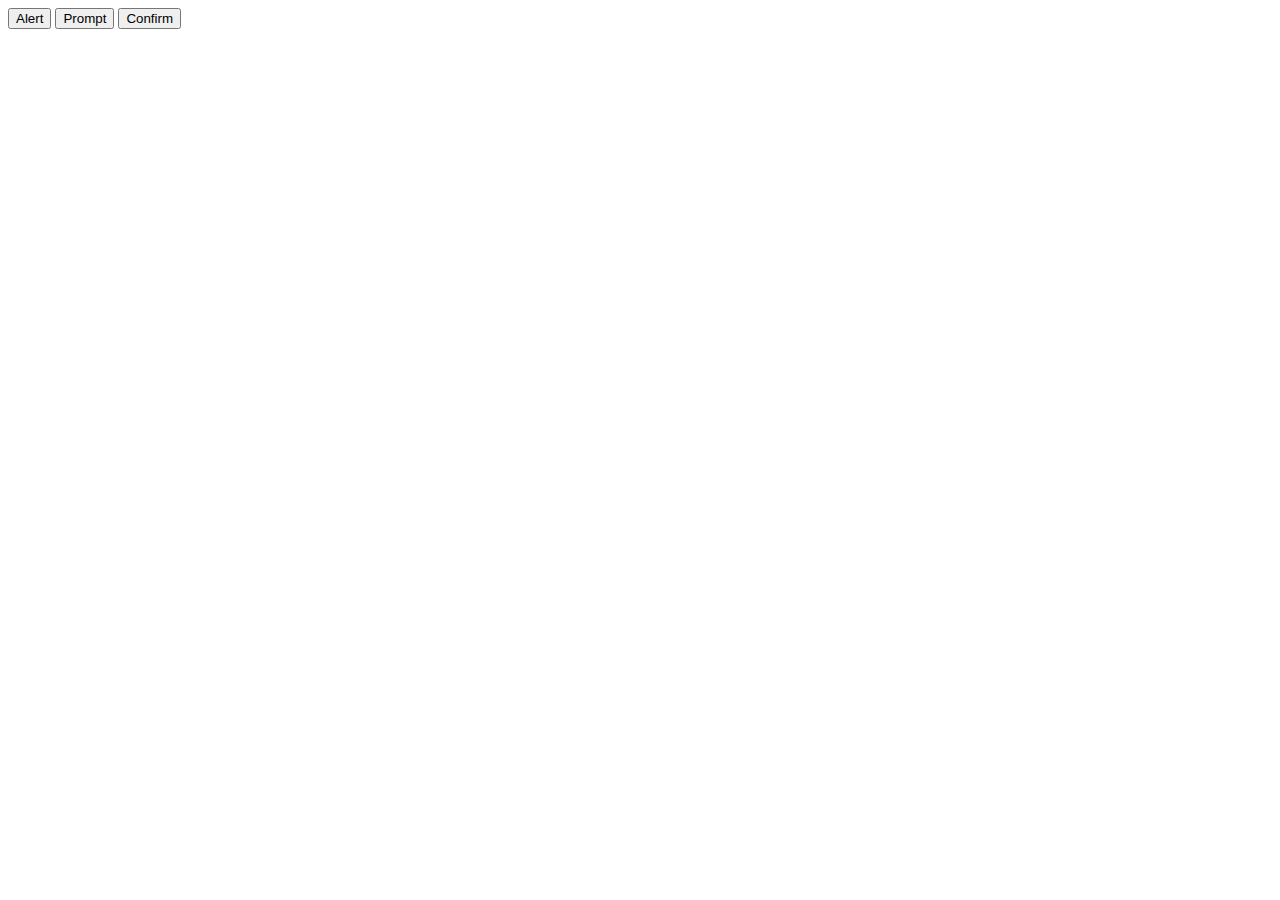
==== html/index.html @ c8428b6b "Learned about the pages" ====
<!DOCTYPE html>
<html lang="en">
<head>
    <meta charset="UTF-8">
    <meta http-equiv="X-UA-Compatible" content="IE=edge">
    <meta name="viewport" content="width=device-width, initial-scale=1.0">
    <title>Document</title>
</head> 
<body>
<button onclick="ShowAlert()">Alert</button>    
<button onclick="ShowPrompt()">Prompt</button>
<button onclick="ShowConfirm()">Confirm</button>
    <script src="../Js/alerts.js">
     
    </script>
</body>
</html>
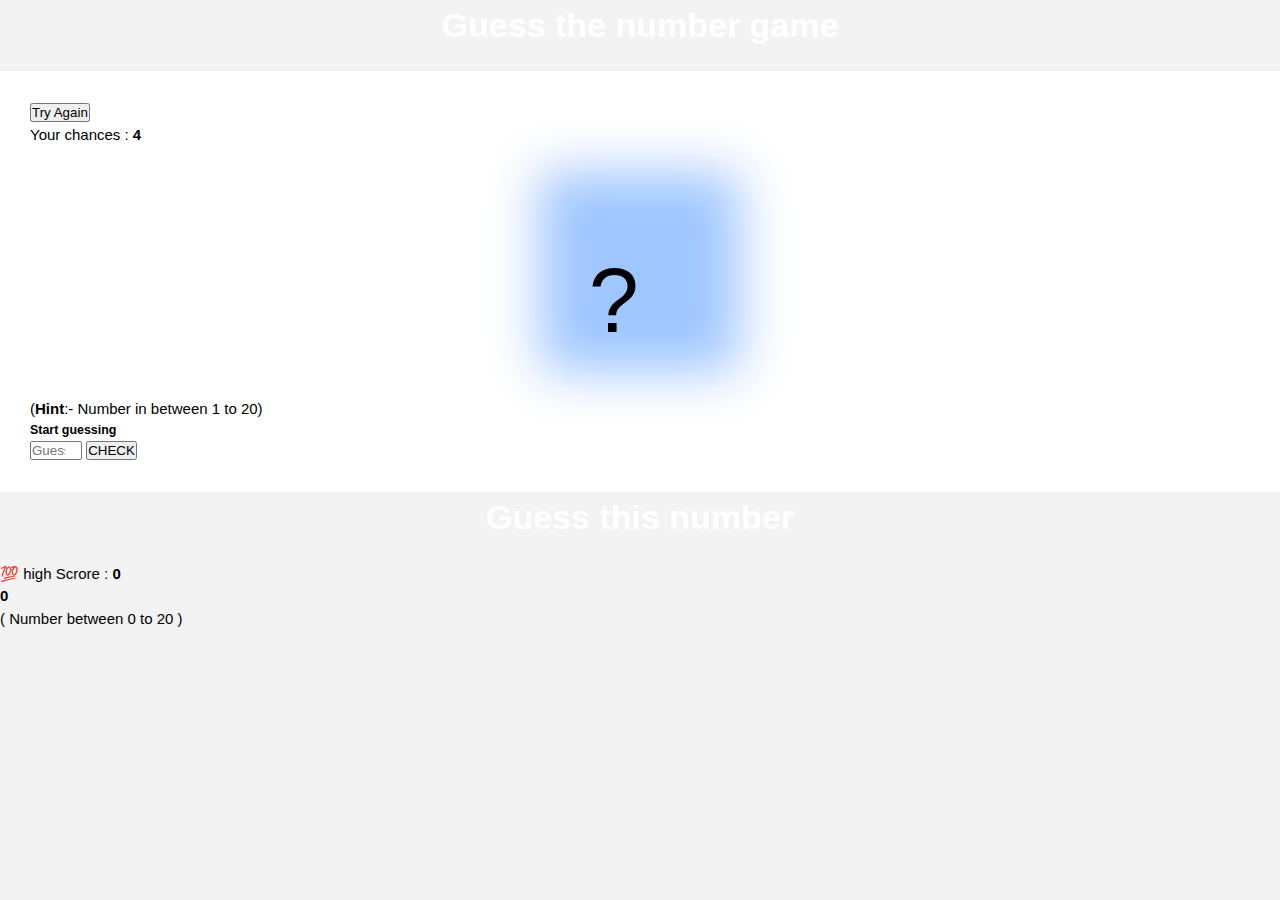
==== commit dcaa75b2: "updated the changes" ====
--- a/html/index.html
+++ b/html/index.html
@@ -1,17 +1,136 @@
 <!DOCTYPE html>
 <html lang="en">
-<head>
-    <meta charset="UTF-8">
-    <meta http-equiv="X-UA-Compatible" content="IE=edge">
-    <meta name="viewport" content="width=device-width, initial-scale=1.0">
+  <head>
+    <meta charset="UTF-8" />
+    <meta http-equiv="X-UA-Compatible" content="IE=edge" />
+    <meta name="viewport" content="width=device-width, initial-scale=1.0" />
     <title>Document</title>
-</head> 
-<body>
-<button onclick="ShowAlert()">Alert</button>    
-<button onclick="ShowPrompt()">Prompt</button>
-<button onclick="ShowConfirm()">Confirm</button>
-    <script src="../Js/alerts.js">
-     
-    </script>
-</body>
-</html>+    <link
+      href="https://cdn.jsdelivr.net/npm/bootstrap@5.0.2/dist/css/bootstrap.min.css"
+      rel="stylesheet"
+      integrity="sha384-EVSTQN3/azprG1Anm3QDgpJLIm9Nao0Yz1ztcQTwFspd3yD65VohhpuuCOmLASjC"
+      crossorigin="anonymous"
+    />
+    <link href="../css/styles.css" rel="stylesheet" />
+  </head>
+  <body>
+    <div class="container vh-100">
+      <div class="row h-100">
+        <div class="col-md-8 col-lg-6 m-auto py-5">
+          <h1 class="header">Guess the number game</h1>
+          <div class="card" id="card">
+            <div class="game-success" id="successMessage">
+              <div
+                class="h-100 d-flex flex-column justify-content-center align-items-center"
+              >
+                <div class="mb-4 text-center">
+                  <h4 class="mb-0 text-success header">Won the game</h4>
+                  <p class="mb-0 fs-5 text-success">
+                    You gussed the number! Kudoos.
+                    <span id="scoretext"></span>
+                  </p>
+                </div>
+                <button class="btn btn-primary" onclick="InitialValues()">
+                  Start another game
+                </button>
+              </div>
+            </div>
+            <div id="gameover" class="game-over">
+              <div
+                class="h-100 d-flex flex-column justify-content-center align-items-center"
+              >
+                <div class="mb-4 text-center">
+                  <h4 class="mb-0 header">Game Over</h4>
+                  <p class="mb-0 fs-5 px-4 text-white">
+                    Yourchances are left please try again. <b>Good Luck!</b>
+                  </p>
+                </div>
+                <button class="btn btn-primary" onclick="InitialValues()">
+                  Start new game
+                </button>
+              </div>
+            </div>
+            <div class="card-body">
+              <div class="d-flex align-items-center">
+                <button
+                  class="btn btn-primary me-auto"
+                  onclick="InitialValues()"
+                >
+                  Try Again
+                </button>
+                <div class="fs-15 ms-auto text-body" id="highscorecontent">
+                  <span class="text-muted">High Score :</span>
+                  <strong id="highscore" class="fw-bold">0</strong>
+                </div>
+                <div class="ms-4 fs-15 text-body">
+                  <span class="text-muted">Your chances :</span>
+                  <strong id="score" class="fw-bold">0</strong>
+                </div>
+              </div>
+              <div>
+                <div class="text-center d-flex flex-column">
+                  <div class="mb-3 question d-inline-flex">
+                    <span>?</span>
+                    <div class="number-box" id="actualMember"></div>
+                  </div>
+                  <span class="text-muted"
+                    >(<b>Hint</b>:- Number in between 1 to 20)</span
+                  >
+                </div>
+              </div>
+              <div class="border-top-dashed mt-3 pt-3">
+                <h5 id="Message" class="mb-3 fw-bold">Start guessing</h5>
+                <form
+                  class="d-flex flex-nowrap"
+                  onsubmit=" return CheckNumber(event)"
+                >
+                  <input
+                    type="number"
+                    name="guess"
+                    min="0"
+                    max="20"
+                    required
+                    id="gussed"
+                    class="form-control me-3"
+                    placeholder="Guess the number"
+                  />
+                  <button class="btn btn-primary" type="submit">CHECK</button>
+                </form>
+              </div>
+            </div>
+          </div>
+        </div>
+      </div>
+    </div>
+    <div class="container d-none">
+      <div class="row py-5">
+        <div class="col-md-5 mx-auto">
+          <h1 class="header">Guess this number</h1>
+
+          <div class="card shadow-sm">
+            <div class="card-body text-center p-4 m-2">
+              <div class="d-flex align-items-center justify-content-between">
+                <div class="d-flex align-items-center">
+                  <div class="text-muted text-nowrap me-4">
+                    💯 high Scrore :
+                    <strong id="">0</strong>
+                  </div>
+                </div>
+              </div>
+              <div class="mt-4">
+                <h4 class="font-weight-bold">0</h4>
+                <span class="small text-muted">( Number between 0 to 20 )</span>
+              </div>
+            </div>
+          </div>
+        </div>
+      </div>
+    </div>
+    <script src="../Js/playground.js"></script>
+    <script
+      src="https://cdn.jsdelivr.net/npm/bootstrap@5.0.2/dist/js/bootstrap.bundle.min.js"
+      integrity="sha384-MrcW6ZMFYlzcLA8Nl+NtUVF0sA7MsXsP1UyJoMp4YLEuNSfAP+JcXn/tWtIaxVXM"
+      crossorigin="anonymous"
+    ></script>
+  </body>
+</html>
--- a/css/styles.css
+++ b/css/styles.css
@@ -0,0 +1,113 @@
+* {
+  margin: 0;
+  padding: 0;
+
+  box-sizing: border-box;
+  font-family: "Heebo", sans-serif;
+  z-index: 1;
+}
+
+html,
+body {
+  height: 100vh;
+  font-family: "Heebo", sans-serif;
+  font-size: 15px;
+  line-height: 1.5;
+  -webkit-font-smoothing: antialiased;
+  -moz-osx-font-smoothing: grayscale;
+
+  position: relative;
+  bottom: 0;
+  background-color: #f3f3f3 !important;
+}
+body::before {
+  content: "";
+  top: 0;
+  left: 0;
+  right: 0;
+  position: fixed !important;
+  background-size: cover;
+  position: fixed;
+}
+.header {
+  text-align: center;
+  font-size: 34px;
+  color: #fff;
+  font-weight: 700;
+  margin-bottom: 20px;
+}
+@media (max-width: 500px) {
+  .header {
+    font-size: 30px;
+  }
+}
+
+#card .card-body {
+  color: #000 !important;
+  padding: 30px;
+}
+.fs-15 {
+  font-size: 15px;
+}
+input:focus,
+button:focus {
+  box-shadow: none !important;
+  outline: unset !important;
+}
+.number-box {
+  height: 200px;
+  width: 200px;
+  background-color: #9fc6ff;
+  margin: 26px auto;
+  border-radius: 15px;
+  filter: blur(26px);
+}
+
+.question > span {
+  position: absolute;
+  top: 26%;
+  left: 46%;
+  z-index: 4;
+  font-size: 90px;
+}
+.game-success {
+  background-color: #d0ffcc !important;
+}
+.game-success,
+.game-over {
+  position: absolute;
+  top: 0px;
+  left: 0;
+  right: 0;
+  bottom: 0;
+  background-color: #ffc2c8;
+  z-index: 999999;
+}
+
+.phani-modals {
+  position: fixed;
+  /* top: 0; */
+  display: none;
+  left: 0;
+  right: 0;
+  /* bottom: 0; */
+  margin: auto;
+}
+.phani-modals .phani-content {
+  background-color: #fff;
+  border-radius: 6px;
+  max-width: 500px;
+  display: block;
+  margin: auto;
+  z-index: 999999;
+  position: relative;
+}
+.modal-backdrop {
+  position: fixed;
+  top: 0;
+  left: 0;
+  z-index: 1040;
+  width: 100vw;
+  height: 100vh;
+  background-color: #000000ad;
+}
